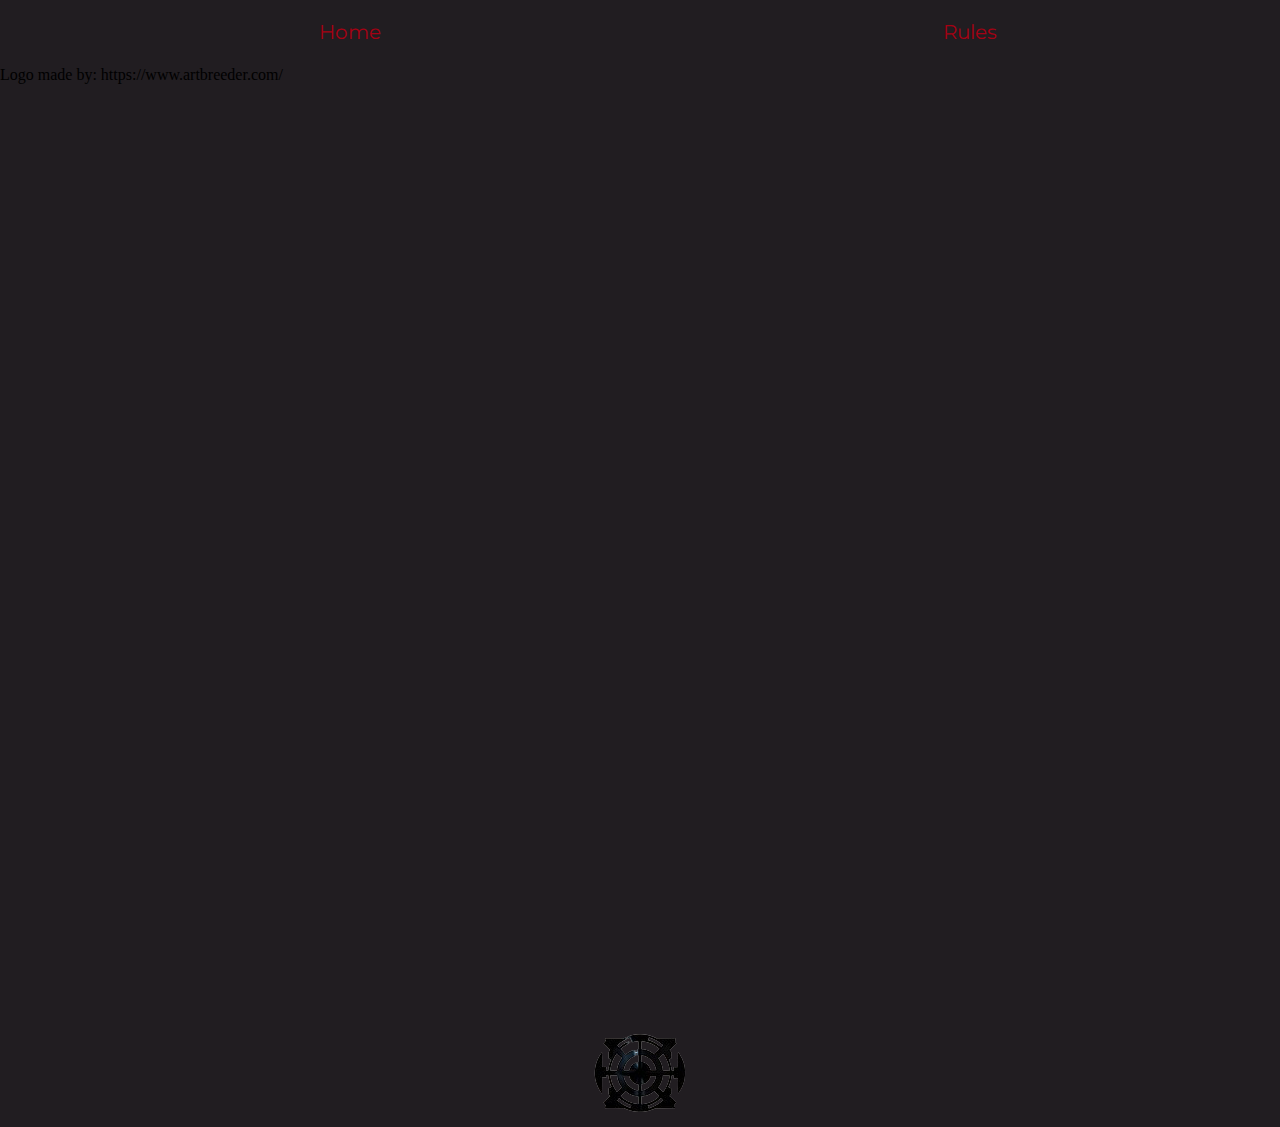
==== about.html @ 0ff19245 "first commit" ====
<!DOCTYPE html>
<html lang="en">
<head>
    <meta charset="UTF-8">
    <meta name="viewport" content="width=device-width, initial-scale=1.0">
    <link rel="stylesheet" type="text/css" href="styles.css">
    <title>Star Wars War Game</title>
</head>
<body>
    <div class="main_container">
        <div class="header">
            <ul class="navbar1">
                <li><a href="index.html">Home</a></li>
                <li><a href="rules.html">Rules</a></li>
            </ul>
        </div>
        <div class="main">
            <p> Logo made by: https://www.artbreeder.com/</p>
        </div>
        <div class="footer">
            <a href="project.html">
                <img class="logo" src="navbar/img/logo_resized-removebg-preview.png" alt="Logo">
            </a>
        </div>
    </div>
</body>
</html>
---- styles.css ----
@import url('https://fonts.googleapis.com/css2?family=Montserrat:ital,wght@0,100..900;1,100..900&family=Roboto:ital,wght@0,100;0,300;0,400;0,500;0,700;0,900;1,100;1,300;1,400;1,500;1,700;1,900&display=swap');

body {
    margin: 0;
    background-color: #211D21;
}

.main_container {
    display: grid;
    grid-template-columns: 1fr;
    grid-template-rows: 50px 1000px 50px;
    grid-template-areas: "header"
                         "maingame"
                         "footer";
}

.header{
    font-family: 'Montserrat', sans-serif;

}

.header {
    font-size: 20px;
    grid-area: header;
}

.maingame {
    grid-area: maingame; 
    display: grid;
    grid-template-columns: 31.25% 7.5% 7.5% 7.5% 7.5% 7.5% 31.25%; 
    grid-template-rows: (10% 17.5% 5% 17.5% 5% 17.5% 5% 17.5% 10%);
    background-color: #A50113;
    border: 2px solid #FFFBF2;
}

.footer {
    grid-area: footer;
    display: flex;
    justify-content: center;
    align-items: center;
}

.navbar1 {
    display: grid;
    text-align: center;
    grid-template-columns: 1fr 1fr;
    list-style-type: none;
    
}

.navbar1 li a {
    transition: all 0.3s ease 0s;
}

.navbar1 li a:hover {
    color: #FFFBF2;
}

.logo {
    align-items: center;
}

.player1deck {
    grid-column: 4;
    grid-row: 2;
    background-color: aqua;
}

.player2deck {
    grid-column: 4;
    grid-row: 10;
    background-color: aqua;
    
}

.player1warzone {
    grid-column: 2;
    grid-row: 6;
    background-color: aqua;
}

.player2warzone {
    grid-column: 6;
    grid-row: 6;
    background-color: aqua;
}

.player1mat{
    grid-column: 4;
    grid-row: 5;
    background-color: aqua
}

.player2mat{
    grid-column: 4;
    grid-row: 7;
    background-color: aqua;

}

li, a{
    text-decoration: none;
    color: #A50113;
}
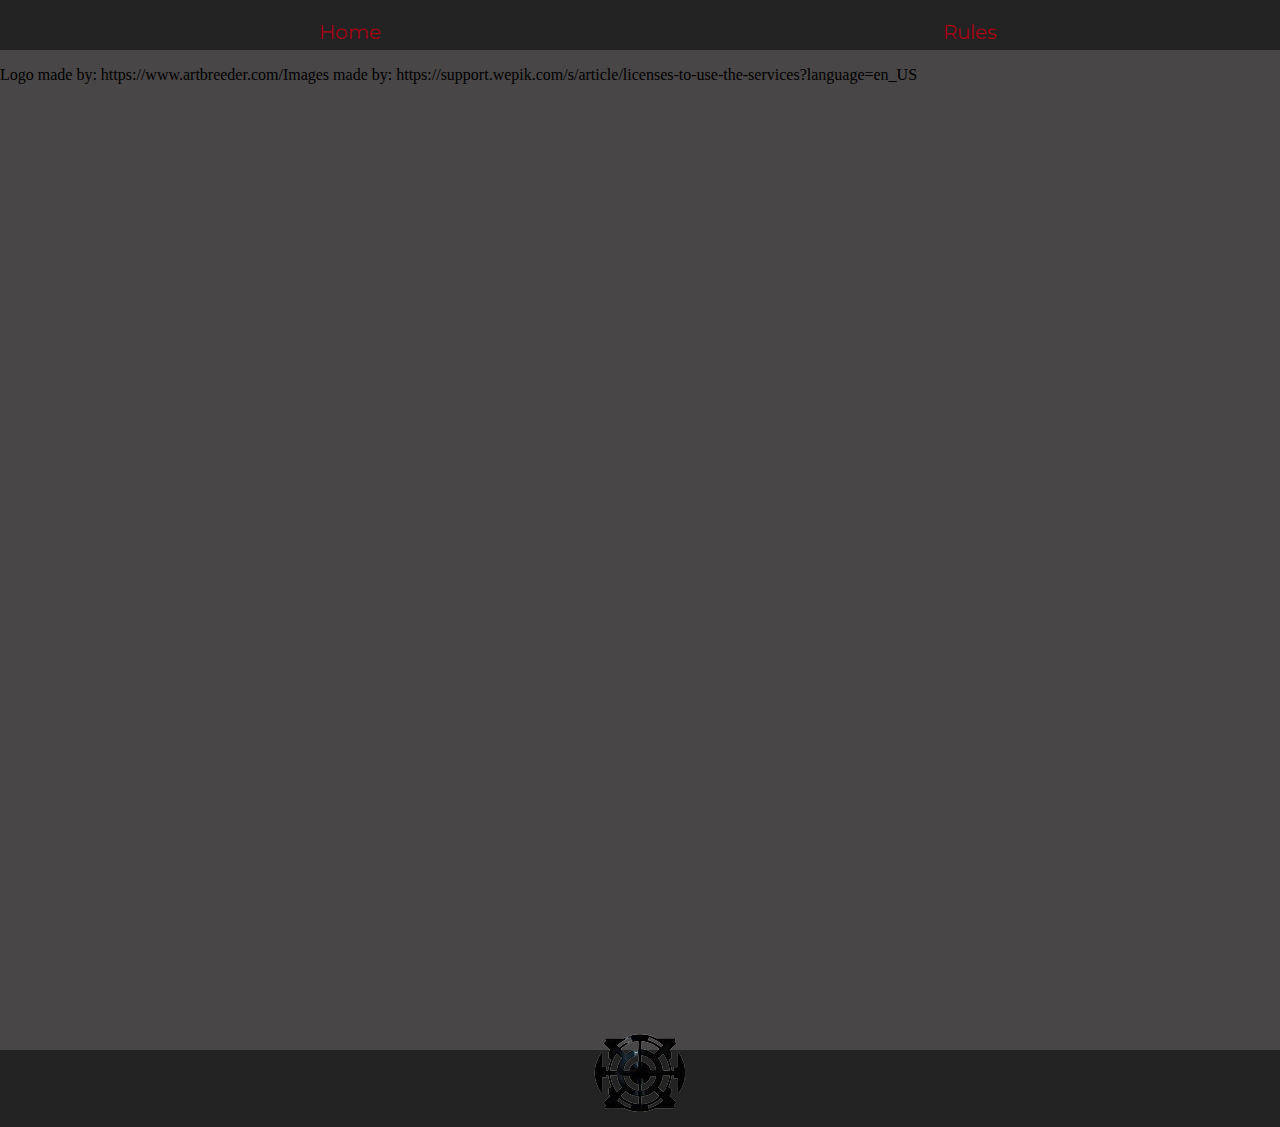
==== commit d2f9346f: "first sketch of the card game War" ====
--- a/about.html
+++ b/about.html
@@ -16,6 +16,7 @@
         </div>
         <div class="main">
             <p> Logo made by: https://www.artbreeder.com/</p>
+            <p> Images made by: https://support.wepik.com/s/article/licenses-to-use-the-services?language=en_US</p>
         </div>
         <div class="footer">
             <a href="project.html">
--- a/styles.css
+++ b/styles.css
@@ -2,7 +2,7 @@
 
 body {
     margin: 0;
-    background-color: #211D21;
+    background-color: #232323;
 }
 
 .main_container {
@@ -24,11 +24,19 @@
     grid-area: header;
 }
 
+.main{
+    background-color: #484646;
+    display: flex;
+    padding: auto;
+    
+}
+
 .maingame {
     grid-area: maingame; 
     display: grid;
-    grid-template-columns: 31.25% 7.5% 7.5% 7.5% 7.5% 7.5% 31.25%; 
-    grid-template-rows: (10% 17.5% 5% 17.5% 5% 17.5% 5% 17.5% 10%);
+    grid-template-columns: auto 75px auto;
+    grid-template-rows: auto 112.5px 5% 112.5px 5% 112.5px 5% 112.5px auto;
+    gap: 10px;
     background-color: #A50113;
     border: 2px solid #FFFBF2;
 }
@@ -61,46 +69,65 @@
 }
 
 .player1deck {
-    grid-column: 4;
+    grid-column: 2;
     grid-row: 2;
     background-color: aqua;
 }
 
 .player2deck {
-    grid-column: 4;
-    grid-row: 10;
+    grid-column: 2;
+    grid-row: 8;
     background-color: aqua;
     
 }
 
-.player1warzone {
+.player1mat{
     grid-column: 2;
-    grid-row: 6;
-    background-color: aqua;
-}
-
-.player2warzone {
-    grid-column: 6;
-    grid-row: 6;
-    background-color: aqua;
-}
-
-.player1mat{
-    grid-column: 4;
-    grid-row: 5;
+    grid-row: 4;
     background-color: aqua
 }
 
 .player2mat{
-    grid-column: 4;
-    grid-row: 7;
+    grid-column: 2;
+    grid-row: 6;
     background-color: aqua;
 
 }
+
 
 li, a{
     text-decoration: none;
     color: #A50113;
 }
 
+@media only screen and (max-width: 768px) {
+    .main_container {
+        display: grid;
+        grid-template-columns: 1fr;
+        grid-template-rows: 100px 746px 50px;
+        grid-template-areas: "header"
+                             "maingame"
+                             "footer";
+    }
 
+
+    .navbar1 {
+        display: flex;
+        flex-direction: column;
+    }
+    
+
+    .main {
+        display: flex;
+        justify-content: center;
+        align-items: center;
+        height: 100%; 
+    }
+    
+    #imagemain {
+        max-width: 100%; 
+        max-height: 100%; 
+    }
+}
+
+
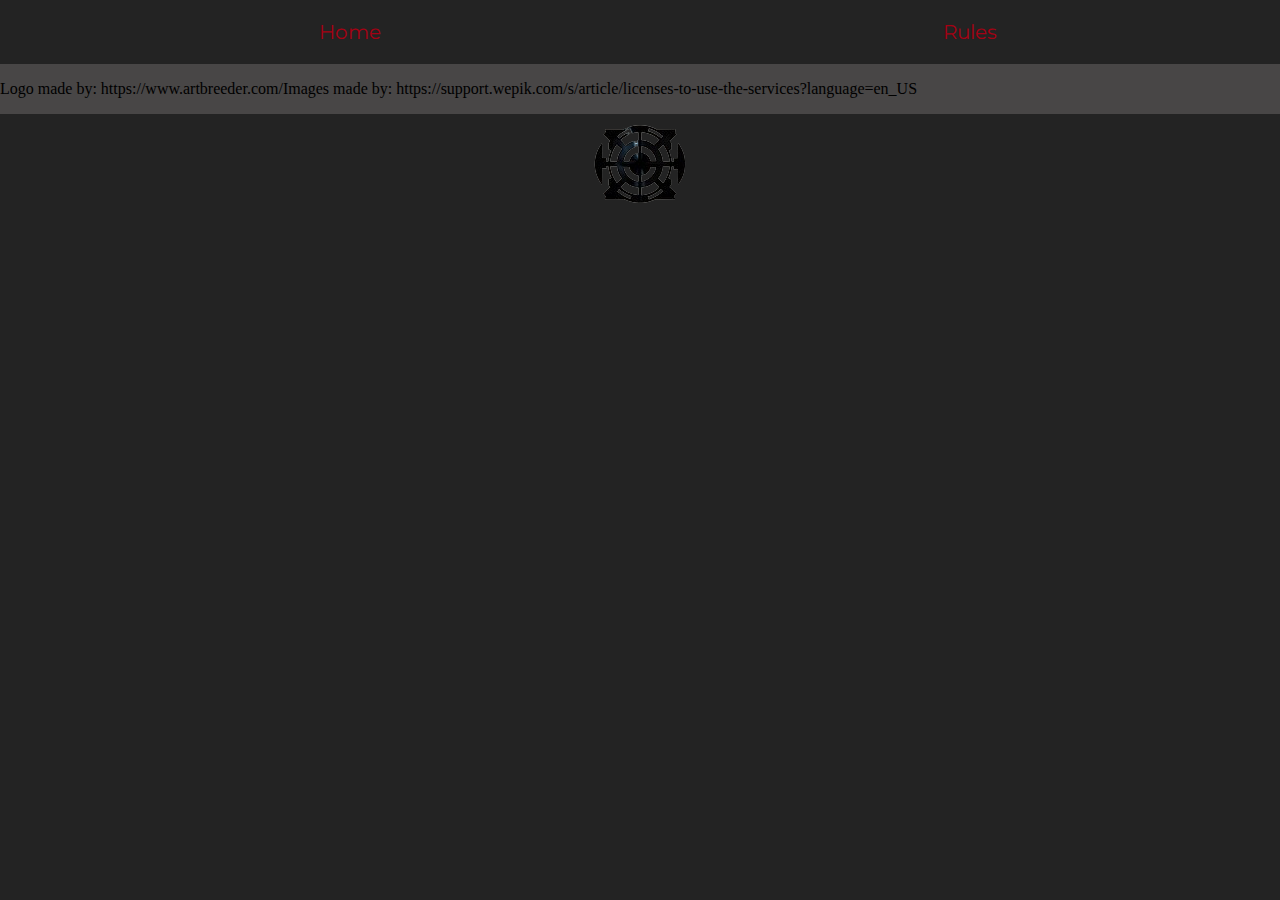
==== commit 9cf44179: "Rules done, cards styles done" ====
--- a/about.html
+++ b/about.html
@@ -4,7 +4,7 @@
     <meta charset="UTF-8">
     <meta name="viewport" content="width=device-width, initial-scale=1.0">
     <link rel="stylesheet" type="text/css" href="styles.css">
-    <title>Star Wars War Game</title>
+    <title>Cards War Game</title>
 </head>
 <body>
     <div class="main_container">
--- a/styles.css
+++ b/styles.css
@@ -3,15 +3,19 @@
 body {
     margin: 0;
     background-color: #232323;
+    height: 100%;
+}
+
+html{
+    height: 100%;
 }
 
 .main_container {
-    display: grid;
-    grid-template-columns: 1fr;
-    grid-template-rows: 50px 1000px 50px;
-    grid-template-areas: "header"
-                         "maingame"
-                         "footer";
+    display: flex;
+    flex-direction: column;
+    height: 100%;
+    
+    
 }
 
 .header{
@@ -31,15 +35,18 @@
     
 }
 
-.maingame {
-    grid-area: maingame; 
+.game-container{
+    margin: 0;
+    background-color: white;
     display: grid;
-    grid-template-columns: auto 75px auto;
-    grid-template-rows: auto 112.5px 5% 112.5px 5% 112.5px 5% 112.5px auto;
-    gap: 10px;
-    background-color: #A50113;
-    border: 2px solid #FFFBF2;
-}
+    grid-template-columns: 0.5fr 0.5fr repeat(3, minmax(0, 1fr)) 0.5fr  0.5fr;
+    grid-template-rows: 0.5fr repeat(2, minmax(0, 1fr)) 0.5fr;
+    gap: .5rem;
+    justify-content: center;
+    padding-top: 1rem;
+    flex-grow: 1;
+}
+
 
 .footer {
     grid-area: footer;
@@ -65,33 +72,8 @@
 }
 
 .logo {
+    display: flex;
     align-items: center;
-}
-
-.player1deck {
-    grid-column: 2;
-    grid-row: 2;
-    background-color: aqua;
-}
-
-.player2deck {
-    grid-column: 2;
-    grid-row: 8;
-    background-color: aqua;
-    
-}
-
-.player1mat{
-    grid-column: 2;
-    grid-row: 4;
-    background-color: aqua
-}
-
-.player2mat{
-    grid-column: 2;
-    grid-row: 6;
-    background-color: aqua;
-
 }
 
 
@@ -99,6 +81,499 @@
     text-decoration: none;
     color: #A50113;
 }
+
+.player1-deck{
+    box-sizing: border-box;
+    border: 0.5px solid black;
+    border-radius: 0.5em;
+    grid-column: 3;
+    grid-row: 2;
+    background-image: url("./imgs/cards/BACK.png");
+    background-size: cover;
+    width: 100px; 
+    height: 150px;
+    overflow: hidden;
+    box-shadow: 0 0 10px rgba(0, 0, 0, 0.5);
+    cursor: pointer;
+}
+
+.player2-deck{
+    box-sizing: border-box;
+    border: 0.5px solid black;
+    border-radius: 0.5em;
+    grid-column: 5;
+    grid-row: 2;
+    background-image: url("./imgs/cards/BACK.png");
+    background-size: cover;
+    width: 100px; 
+    height: 150px;
+    overflow: hidden;
+    box-shadow: 0 0 10px rgba(0, 0, 0, 0.5);
+    cursor: pointer;
+}
+
+.startingDeck {
+    box-sizing: border-box;
+    border: 0.5px solid black;
+    border-radius: 0.5em;
+    grid-column: 4;
+    grid-row: 2;
+    background-image: url("./imgs/cards/BACK.png");
+    background-size: cover;
+    width: 100px;
+    height: 150px;
+    position: relative;
+    overflow: hidden;
+    box-shadow: 0 0 10px rgba(0, 0, 0, 0.5);
+    cursor: pointer;
+}
+
+
+
+
+.player1-card-slot{
+    box-sizing: border-box;
+    border: 2px solid black;
+    border-radius: 0.5em;
+    grid-column: 3;
+    grid-row: 3;
+    width: 100px;
+    height: 150px;
+    position: relative;
+}
+
+.player2-card-slot{
+    box-sizing: border-box;
+    border: 2px solid black;
+    border-radius: 0.5em;
+    grid-column: 5;
+    grid-row: 3;
+    width: 100px;
+    height: 150px;
+    position: relative;
+}
+
+.buttons{
+    display: flex;
+    grid-column: 4;
+    grid-row: 3;
+    text-align: center;
+    text-decoration: none;
+}
+
+.refreshbutton button:hover {
+    background-color: #f00;
+    animation: pulse 1s infinite;
+}
+
+@keyframes pulse {
+    0% {
+        transform: scale(1);
+    }
+    50% {
+        transform: scale(1.1);
+    }
+    100% {
+        transform: scale(1);
+    }
+}
+
+.refreshbutton button{
+    color: #FFFBF2;
+    background-color: #A50113;
+    border-radius: 15px;
+    transition: background-color 0.5s ease;
+}
+
+.buttons{
+    display: flex;
+    grid-column: 4;
+    grid-row: 3;
+    text-align: center;
+    text-decoration: none;
+}
+
+
+
+
+
+/* Cards design */
+
+.card {
+    display: grid;
+    grid-template-columns: repeat(5, 1fr);
+    grid-template-rows: 0.5fr repeat(5, minmax(0, 1fr)) 0.5fr;
+    border: 0.5px solid black;
+    box-sizing: border-box;
+    padding-top: 5px;
+    padding-bottom: 5px;
+    border-color: black;
+    border-style: solid;
+    border-radius: .50em;
+    box-shadow: 10px 5px 5px black;
+    width: 100px;
+    height: 150px;
+    align-items: center;
+}
+
+.top {
+    display: flex;
+    align-items: center;
+    flex-direction: column;
+    align-self: start;
+    grid-column: 1;
+    grid-row: 1 / 3;
+}
+
+.bottom {
+    grid-column: 5;
+    grid-row: 6 / 8;
+    text-align: center;
+    align-self: end;
+    transform: rotate(180deg);
+}
+
+.card[data-value="9"] .bottom, .card[data-value="10"] .bottom{
+    grid-row: 8 / 10
+}
+
+.corner-number{
+    font-size: 20px;
+}
+
+.corner-number > span {
+    display: block;
+    font-size: small;
+}
+
+.pip {
+    text-align: center;
+    font-size: 1em;
+}
+
+.card[data-value="2"] .pip:first-child {
+    grid-column: 3;
+    grid-row: 2;
+}
+
+.card[data-value="2"] .pip:nth-child(2) {
+    grid-column: 3;
+    grid-row: 6;
+    transform: rotate(180deg);
+}
+
+.card[data-value="3"] .pip:first-child {
+    grid-column: 3;
+    grid-row: 2;
+}
+
+.card[data-value="3"] .pip:nth-child(2) {
+    grid-column: 3;
+    grid-row: 4;
+}
+
+.card[data-value="3"] .pip:nth-child(3) {
+    grid-column: 3;
+    grid-row: 6;
+    transform: rotate(180deg);
+}
+
+.card[data-value="4"] .pip:first-child {
+    grid-column: 2;
+    grid-row: 2;
+}
+
+.card[data-value="4"] .pip:nth-child(2) {
+    grid-column: 2;
+    grid-row: 6;
+    transform: rotate(180deg);
+}
+
+.card[data-value="4"] .pip:nth-child(3) {
+    grid-column: 4;
+    grid-row: 2;
+}
+
+.card[data-value="4"] .pip:nth-child(4) {
+    grid-column: 4;
+    grid-row: 6;
+    transform: rotate(180deg);
+}
+
+.card[data-value="5"] .pip:first-child {
+    grid-column: 2;
+    grid-row: 2;
+}
+
+.card[data-value="5"] .pip:nth-child(2) {
+    grid-column: 2;
+    grid-row: 6;
+    transform: rotate(180deg);
+}
+
+.card[data-value="5"] .pip:nth-child(3) {
+    grid-column: 4;
+    grid-row: 2;
+}
+
+.card[data-value="5"] .pip:nth-child(4) {
+    grid-column: 4;
+    grid-row: 6;
+    transform: rotate(180deg);
+}
+
+.card[data-value="5"] .pip:nth-child(5) {
+    grid-column: 3;
+    grid-row: 4;
+}
+
+.card[data-value="6"] .pip:first-child {
+    grid-column: 2;
+    grid-row: 2;
+}
+
+.card[data-value="6"] .pip:nth-child(2) {
+    grid-column: 2;
+    grid-row: 4;
+}
+
+.card[data-value="6"] .pip:nth-child(3) {
+    grid-column: 2;
+    grid-row: 6;
+    transform: rotate(180deg);
+}
+
+.card[data-value="6"] .pip:nth-child(4) {
+    grid-column: 4;
+    grid-row: 2;
+}
+
+.card[data-value="6"] .pip:nth-child(5) {
+    grid-column: 4;
+    grid-row: 4;
+}
+
+.card[data-value="6"] .pip:nth-child(6) {
+    grid-column: 4;
+    grid-row: 6;
+    transform: rotate(180deg);
+}
+
+.card[data-value="7"] .pip:first-child {
+    grid-column: 2;
+    grid-row: 2;
+}
+
+[data-value="7"] .pip:nth-child(2) {
+    grid-column: 2;
+    grid-row: 4;
+}
+
+[data-value="7"] .pip:nth-child(3) {
+    grid-column: 2;
+    grid-row: 6;
+    transform: rotate(180deg);
+}
+
+.card[data-value="7"] .pip:nth-child(4) {
+    grid-column: 4;
+    grid-row: 2;
+}
+
+.card[data-value="7"] .pip:nth-child(5) {
+    grid-column: 4;
+    grid-row: 4;
+}
+
+.card[data-value="7"] .pip:nth-child(6) {
+    grid-column: 4;
+    grid-row: 6;
+    transform: rotate(180deg);
+}
+
+.card[data-value="7"] .pip:nth-child(7) {
+    grid-column: 3;
+    grid-row: 3;
+}
+
+.card[data-value="8"] .pip:first-child {
+    grid-column: 2;
+    grid-row: 2;
+}
+
+.card[data-value="8"] .pip:nth-child(2) {
+    grid-column: 2;
+    grid-row: 4;
+}
+
+.card[data-value="8"] .pip:nth-child(3) {
+    grid-column: 2;
+    grid-row: 6;
+    transform: rotate(180deg);
+}
+
+.card[data-value="8"] .pip:nth-child(4) {
+    grid-column: 4;
+    grid-row: 2;
+}
+
+.card[data-value="8"] .pip:nth-child(5) {
+    grid-column: 4;
+    grid-row: 4;
+}
+
+.card[data-value="8"] .pip:nth-child(6) {
+    grid-column: 4;
+    grid-row: 6;
+    transform: rotate(180deg);
+}
+
+.card[data-value="8"] .pip:nth-child(7) {
+    grid-column: 3;
+    grid-row: 3;
+}
+
+.card[data-value="8"] .pip:nth-child(8) {
+    grid-column: 3;
+    grid-row: 5;
+    transform: rotate(180deg);
+}
+
+.card[data-value="9"] .pip:first-child {
+    grid-column: 2;
+    grid-row: 2;
+}
+
+.card[data-value="9"] .pip:nth-child(2) {
+    grid-column: 2;
+    grid-row: 4;
+}
+
+.card[data-value="9"] .pip:nth-child(3) {
+    grid-column: 2;
+    grid-row: 6;
+    transform: rotate(180deg);
+}
+
+.card[data-value="9"] .pip:nth-child(4) {
+    grid-column: 2;
+    grid-row: 8;
+    transform: rotate(180deg);
+}
+
+.card.card[data-value="9"] .pip:nth-child(5) {
+    grid-column: 4;
+    grid-row: 2;
+}
+
+.card[data-value="9"] .pip:nth-child(6) {
+    grid-column: 4;
+    grid-row: 4;
+}
+
+.card[data-value="9"] .pip:nth-child(7) {
+    grid-column: 4;
+    grid-row: 6;
+    transform: rotate(180deg);
+}
+
+.card[data-value="9"] .pip:nth-child(8) {
+    grid-column: 4;
+    grid-row: 8;
+    transform: rotate(180deg);
+}
+
+.card[data-value="9"] .pip:nth-child(9) {
+    grid-column: 3;
+    grid-row: 5;
+}
+
+.card[data-value="10"] .pip:first-child {
+    grid-column: 2;
+    grid-row: 2;
+}
+
+.card[data-value="10"] .pip:nth-child(2) {
+    grid-column: 2;
+    grid-row: 4;
+}
+
+.card[data-value="10"] .pip:nth-child(3) {
+    grid-column: 2;
+    grid-row: 6;
+    transform: rotate(180deg);
+}
+
+.card[data-value="10"] .pip:nth-child(4) {
+    grid-column: 2;
+    grid-row: 8;
+    transform: rotate(180deg);
+}
+
+.card[data-value="10"] .pip:nth-child(5) {
+    grid-column: 4;
+    grid-row: 2;
+}
+
+.card[data-value="10"] .pip:nth-child(6) {
+    grid-column: 4;
+    grid-row: 4;
+}
+
+.card[data-value="10"] .pip:nth-child(7) {
+    grid-column: 4;
+    grid-row: 6;
+    transform: rotate(180deg);
+}
+
+.card[data-value="10"] .pip:nth-child(8) {
+    grid-column: 4;
+    grid-row: 8;
+    transform: rotate(180deg);
+}
+
+.card[data-value="10"] .pip:nth-child(9) {
+    grid-column: 3;
+    grid-row: 3;
+}
+
+.card[data-value="10"] .pip:nth-child(10) {
+    grid-column: 3;
+    grid-row: 7;
+    transform: rotate(180deg);
+}
+
+.card[data-value="9"], .card[data-value="10"] {
+    grid-template-rows: 0.5fr repeat(7, minmax(0, 1fr)) 0.5fr;
+}
+
+.card[data-value="J"] .pip:first-child {
+    content: url("imgs/jack-black.svg");
+    transform: scale(2);
+    grid-column: 3;
+    grid-row: 4;
+}
+
+.card[data-value="Q"] .pip:first-child {
+    content: url("imgs/queen-black.svg");
+    transform: scale(2);
+    grid-column: 3;
+    grid-row: 4;
+}
+
+.card[data-value="K"] .pip:first-child {
+    content: url("./imgs/king-black.svg");
+    transform: scale(2);
+    grid-column: 3;
+    grid-row: 4;
+}
+
+.card[data-value="A"] .pip:first-child {
+    grid-column: 3;
+    grid-row: 4;
+    font-size: 90px;
+}
+
 
 @media only screen and (max-width: 768px) {
     .main_container {
@@ -123,11 +598,51 @@
         align-items: center;
         height: 100%; 
     }
+
+    .logo{
+        padding-top: 50%;
+    }
     
     #imagemain {
         max-width: 100%; 
         max-height: 100%; 
     }
 }
-
-
+/* Rules */
+.wrapper {
+    margin-top: 100px;
+    padding-top: 150px;
+    padding-bottom: 1000px;
+    max-width: 700px;
+    margin: 0 auto;
+    font-family: -apple-system, BlinkMacSystemFont, "Segoe UI", Roboto, Helvetica,
+      Arial, sans-serif, "Apple Color Emoji", "Segoe UI Emoji", "Segoe UI Symbol";
+  }
+  
+  .rule {
+    top: 30px;
+    position: sticky;
+    border: 1px solid #ccc;
+    box-shadow: 5px 5px 5px rgba(0, 0, 0, 0.1);
+    background-color: white;
+    color: #333;
+    padding: 40px;
+    border-radius: 10px;
+    margin-bottom: 20px;
+  
+    h2 {
+      padding: 0;
+    }
+    span {
+      display: block;
+      font-size: 14px;
+      color: #A50113;
+    }
+  }
+  
+  @for $i from 1 through 8 {
+    .card:nth-child(#{$i}n) {
+      top: $i * 20px;
+    }
+  }
+
